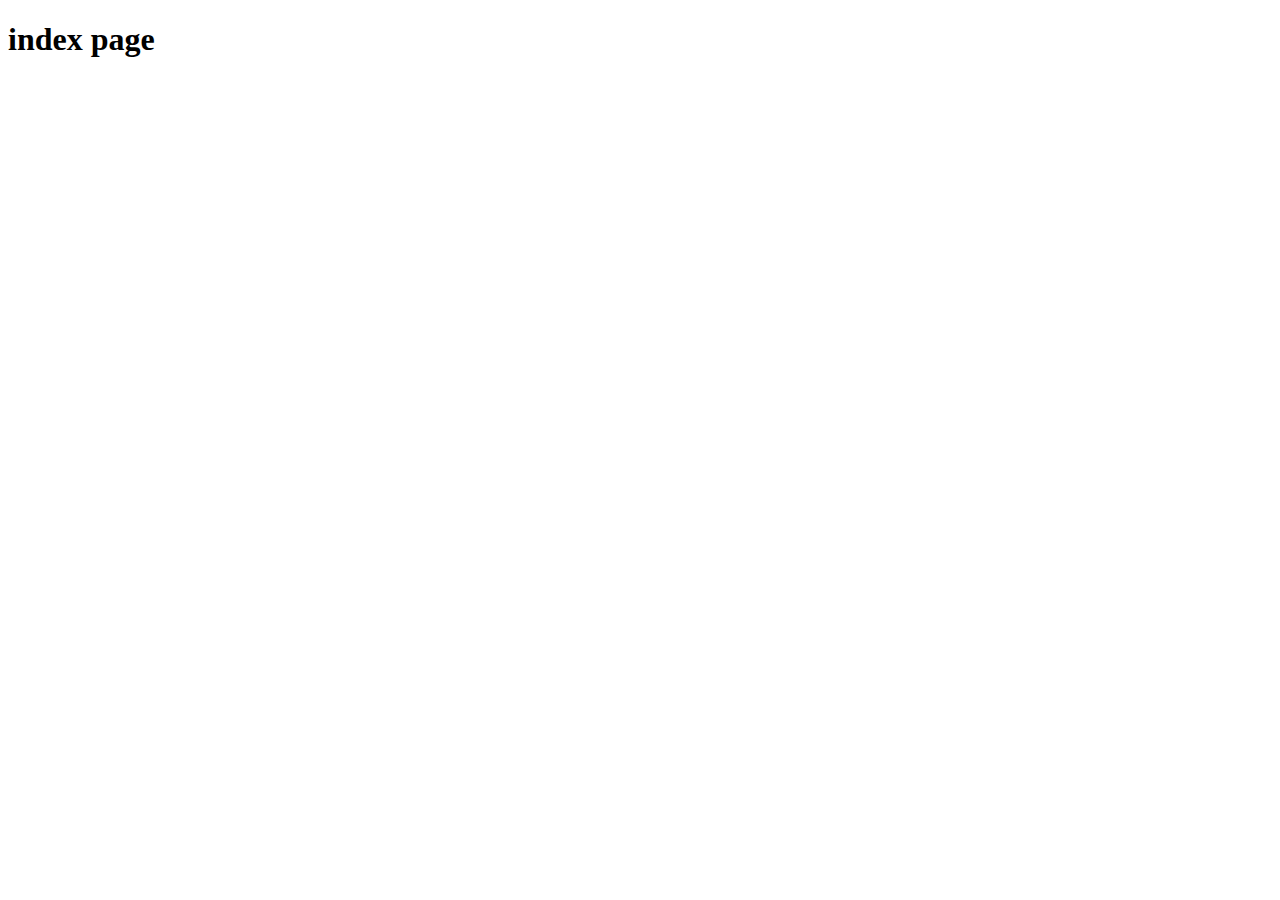
==== src/main/resources/templates/index.html @ c667e445 "initial commit" ====
<!DOCTYPE html>
<html lang="en" xmlns:th="https://www.thymeleaf.org" th:replace="~{base::Layout(~{::section})}">
<head>
    <meta charset="UTF-8">
    <meta name="viewport" content="width=device-width, initial-scale=1.0">
    <title>My Spring Boot App</title>
</head>
<body>
	
	<section>
		<h1>index page</h1>
	</section>

</body>
</html>
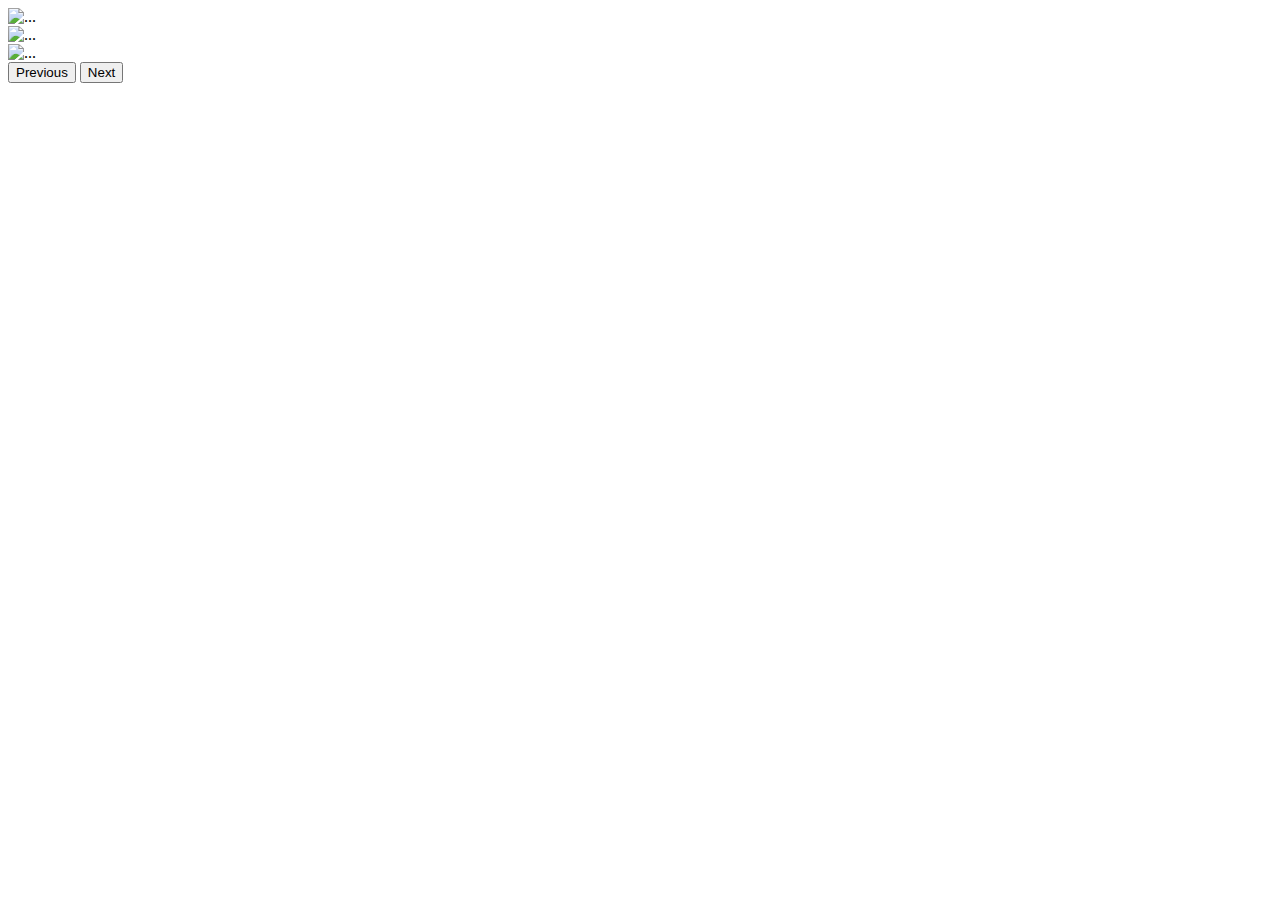
==== commit ce0a200c: "project updated as required in backend work flow" ====
--- a/src/main/resources/templates/index.html
+++ b/src/main/resources/templates/index.html
@@ -1,15 +1,152 @@
 <!DOCTYPE html>
 <html lang="en" xmlns:th="https://www.thymeleaf.org" th:replace="~{base::Layout(~{::section})}">
+
 <head>
-    <meta charset="UTF-8">
-    <meta name="viewport" content="width=device-width, initial-scale=1.0">
-    <title>My Spring Boot App</title>
+	<meta charset="UTF-8">
+	<meta name="viewport" content="width=device-width, initial-scale=1.0">
+	<title>My Spring Boot App</title>
 </head>
+
 <body>
-	
+
 	<section>
-		<h1>index page</h1>
+		<!--start slider-->
+
+		<div id="carouselExample" class="carousel slide">
+			<div class="carousel-inner">
+				<div class="carousel-item active">
+					<img src="img/agree3.webp"  alt="..." height="500px" width="1300px">
+				</div>
+				<div class="carousel-item">
+					<img src="img/agree2.webp" alt="..." height="500px"  width="1300px">
+				</div>
+				<div class="carousel-item">
+					<img src="img/agree1.webp"  alt="..." height="500px"  width="1300px">
+				</div>  <!--class="d-block w-100-->
+			</div>
+			<button class="carousel-control-prev" type="button" data-bs-target="#carouselExample" data-bs-slide="prev">
+				<span class="carousel-control-prev-icon" aria-hidden="true"></span>
+				<span class="visually-hidden">Previous</span>
+			</button>
+			<button class="carousel-control-next" type="button" data-bs-target="#carouselExample" data-bs-slide="next">
+				<span class="carousel-control-next-icon" aria-hidden="true"></span>
+				<span class="visually-hidden">Next</span>
+			</button>
+		</div>
+
+		<!--end slider-->
+
+		<!--start catogory module-->
+
+		<!--<div class="container">
+
+			<div class="row">
+				<p class="text-center fs-4">Caregory</p>
+
+				<div class="col-md-2">
+					<div class="card rounded-circle shadow-sm p-3 mb-5 bg-body-tertiary rounded">
+						<div class="card-body text-center">
+							<img src="img/category_img/appli.png" width="65%" height="140px">
+							<p>Electronics</p>
+						</div>
+					</div>
+				</div>
+				<div class="col-md-2">
+					<div class="card rounded-circle shadow-sm p-3 mb-5 bg-body-tertiary rounded">
+						<div class="card-body text-center">
+							<img src="img/category_img/beauty.png" width="65%" height="140px">
+							<p>Beauty</p>
+						</div>
+					</div>
+				</div>
+				<div class="col-md-2">
+					<div class="card rounded-circle shadow-sm p-3 mb-5 bg-body-tertiary rounded">
+						<div class="card-body text-center">
+							<img src="img/category_img/laptop.jpg" width="65%" height="140px">
+							<p>Laptop</p>
+						</div>
+					</div>
+				</div>
+				<div class="col-md-2">
+					<div class="card rounded-circle shadow-sm p-3 mb-5 bg-body-tertiary rounded">
+						<div class="card-body text-center">
+							<img src="img/category_img/pant.png" width="65%" height="140px">
+							<p>clothes</p>
+						</div>
+					</div>
+				</div>
+				<div class="col-md-2">
+					<div class="card rounded-circle shadow-sm p-3 mb-5 bg-body-tertiary rounded">
+						<div class="card-body text-center">
+							<img src="img/category_img/mobile.png" width="65%" height="140px">
+							<p>Mobile</p>
+						</div>
+					</div>
+				</div>
+				<div class="col-md-2">
+					<div class="card rounded-circle shadow-sm p-3 mb-5 bg-body-tertiary rounded">
+						<div class="card-body text-center">
+							<img src="img/category_img/groccery.jpg" width="65%" height="140px">
+							<p>Groccery</p>
+						</div>
+					</div>
+				</div>
+
+
+			</div>
+
+		</div>
+		start catogory moduel
+
+		start catogory moduel
+
+		<div class="container-fluid bg-light p-3">
+			<div class="row">
+				
+				<p class="text-center fs-4">Latest Product</p>
+
+				<div class="col-md-3">
+					<div class="card shadow-sm p-3 mb-5 bg-body-tertiary rounded">
+						<div class="card-body text-center">
+							<img src="img/product_img/laptop.jpg" width="65%" height="140px" alt=" ">
+							<p class="text-center">HP Laptops</p>
+						</div>
+					</div>
+				</div>
+				<div class="col-md-3">
+					<div class="card shadow-sm p-3 mb-5 bg-body-tertiary rounded">
+						<div class="card-body text-center">
+							<img src="img/product_img/laptop.jpg" width="65%" height="140px" alt=" ">
+							<p class="text-center">HP Laptops</p>
+						</div>
+					</div>
+				</div>
+				<div class="col-md-3">
+					<div class="card shadow-sm p-3 mb-5 bg-body-tertiary rounded">
+						<div class="card-body text-center">
+							<img src="img/product_img/laptop.jpg" width="65%" height="140px" alt=" ">
+							<p class="text-center">HP Laptops</p>
+						</div>
+					</div>
+				</div>
+				<div class="col-md-3">
+					<div class="card shadow-sm p-3 mb-5 bg-body-tertiary rounded">
+						<div class="card-body text-center">
+							<img src="img/product_img/laptop.jpg" width="65%" height="140px" alt=" ">
+							<p class="text-center">HP Laptops</p>
+						</div>
+					</div>
+				</div>
+
+			</div>
+		</div>
+
+		start catogory moduel-->
+
+
+
 	</section>
 
 </body>
+
 </html>